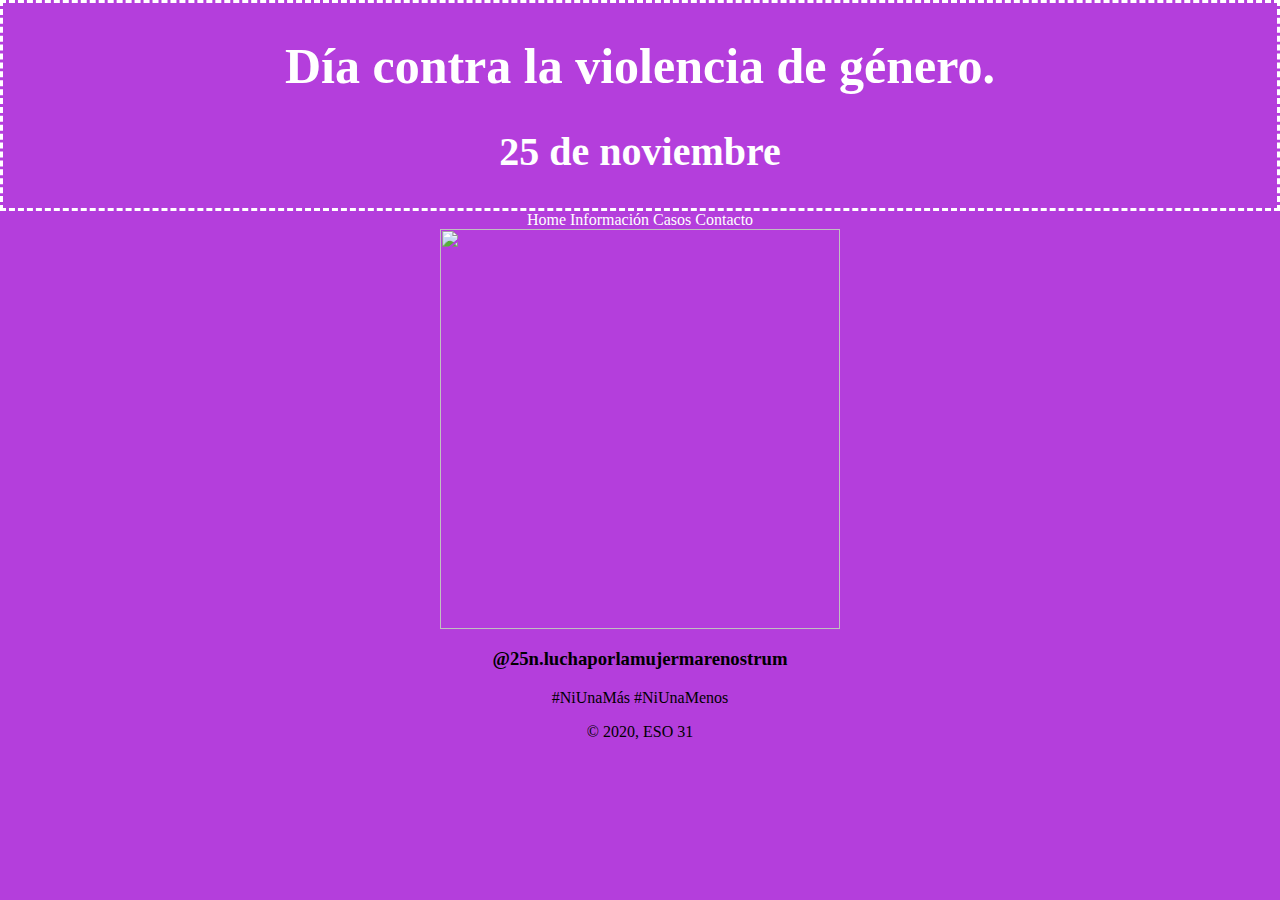
==== index.html @ b06b6d4a "Add files via upload" ====
<!DOCTYPE>
<html>
	<head>
		<meta charset="UTF-8">
		<title>Home</title>
		<link rel= "stylesheet" href="style.css" >
	</head>
		<body>
			<header>
				<div>
					<h1>Día contra la violencia de género.</h1>
					<h2>25 de noviembre</h2>
				</div>
				<nav>
					<a href="index.html">Home</a>
					<a href="about.html">Información</a>
					<a href="casos.html">Casos</a>
					<a href="contact.html">Contacto</a>
				</nav>
			</header>
		<section>
			<img class="" src="images/noviolenciagenerogg.jpg" alt="" width="400px"/>
			
        </section>

        <main role="main">
            <h3>@25n.luchaporlamujermarenostrum</h3>
			<p>#NiUnaMás #NiUnaMenos</p>
		</main>


		<footer> <!--Pie de página-->
			<p>&#169; 2020, ESO 31</p>
		</footer>
	</body>
</html>
---- style.css ----
*{
	background: #B43EDC ;
}
/*color de fondo*/
h1{
	font-size: 50px;
	text-align: center;
	font-family: Pacifico;
	color: white;
}
/*tamaño de la letra principal:3*/
h2{
	color: white;
	font-size: 40
}
div{
	border-style:dashed;
	border-color:white;
}
/*estilo aplicado a links uwu*/
a:link{
	color: white;
	text-decoration: yellow;
}
/*mucho texto*/
a:hover{
	color: white;
	background: none;
}

footer{
	text-align: center;
}

nav{
	text-align: center;
}

body{
	text-align: center;
	font-family: OpenSans;
    margin: 0;
    background: url(images/wall.jpg);
    background-size: cover;
}
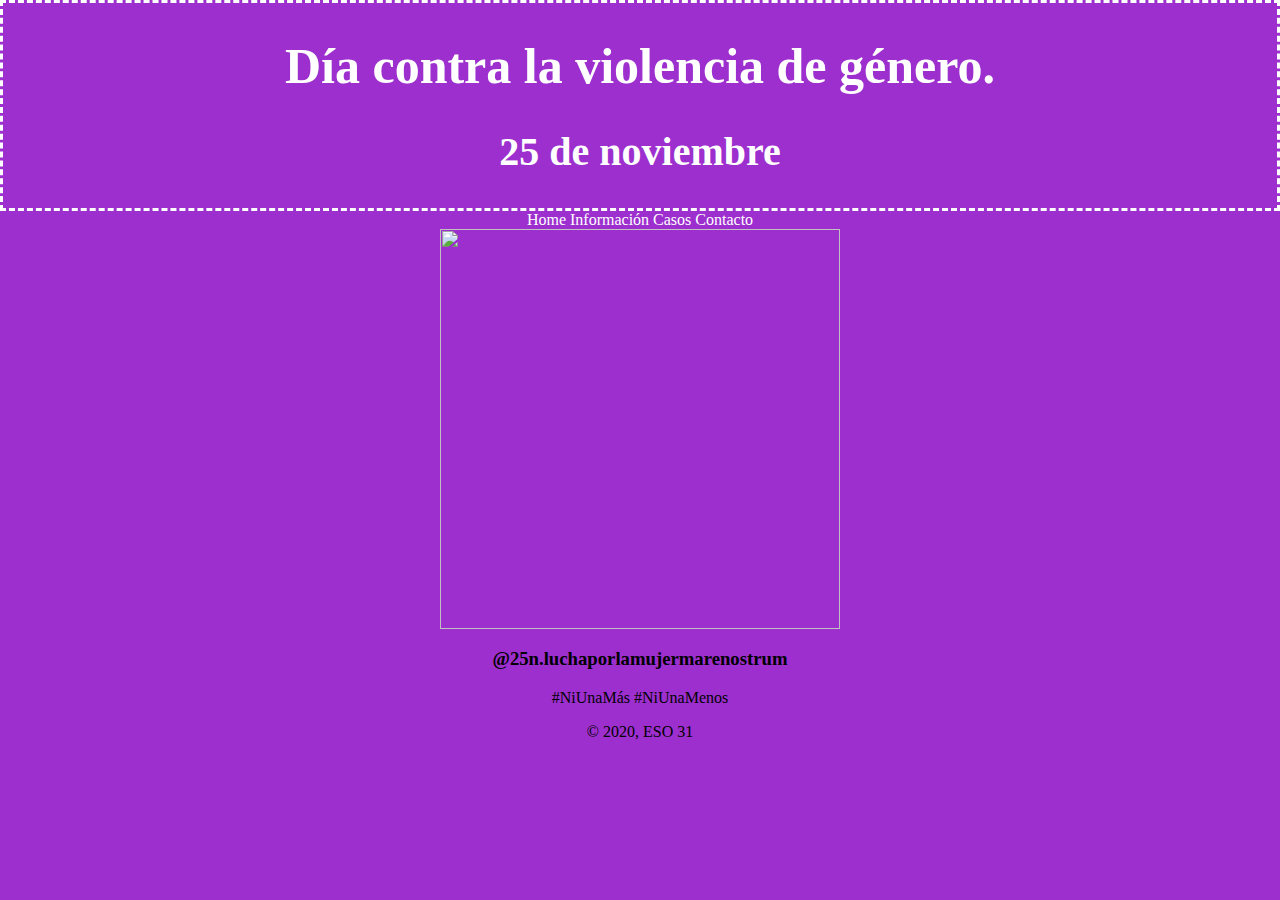
==== commit 2b2c324c: "Add files via upload" ====
--- a/index.html
+++ b/index.html
@@ -17,11 +17,9 @@
 					<a href="casos.html">Casos</a>
 					<a href="contact.html">Contacto</a>
 				</nav>
+				<img class="" src="images/25n.jpg" alt="" width="400px"/>
 			</header>
-		<section>
-			<img class="" src="images/noviolenciagenerogg.jpg" alt="" width="400px"/>
-			
-        </section>
+
 
         <main role="main">
             <h3>@25n.luchaporlamujermarenostrum</h3>
--- a/style.css
+++ b/style.css
@@ -1,5 +1,5 @@
 *{
-	background: #B43EDC ;
+	background: #9D2FCF ;
 }
 /*color de fondo*/
 h1{
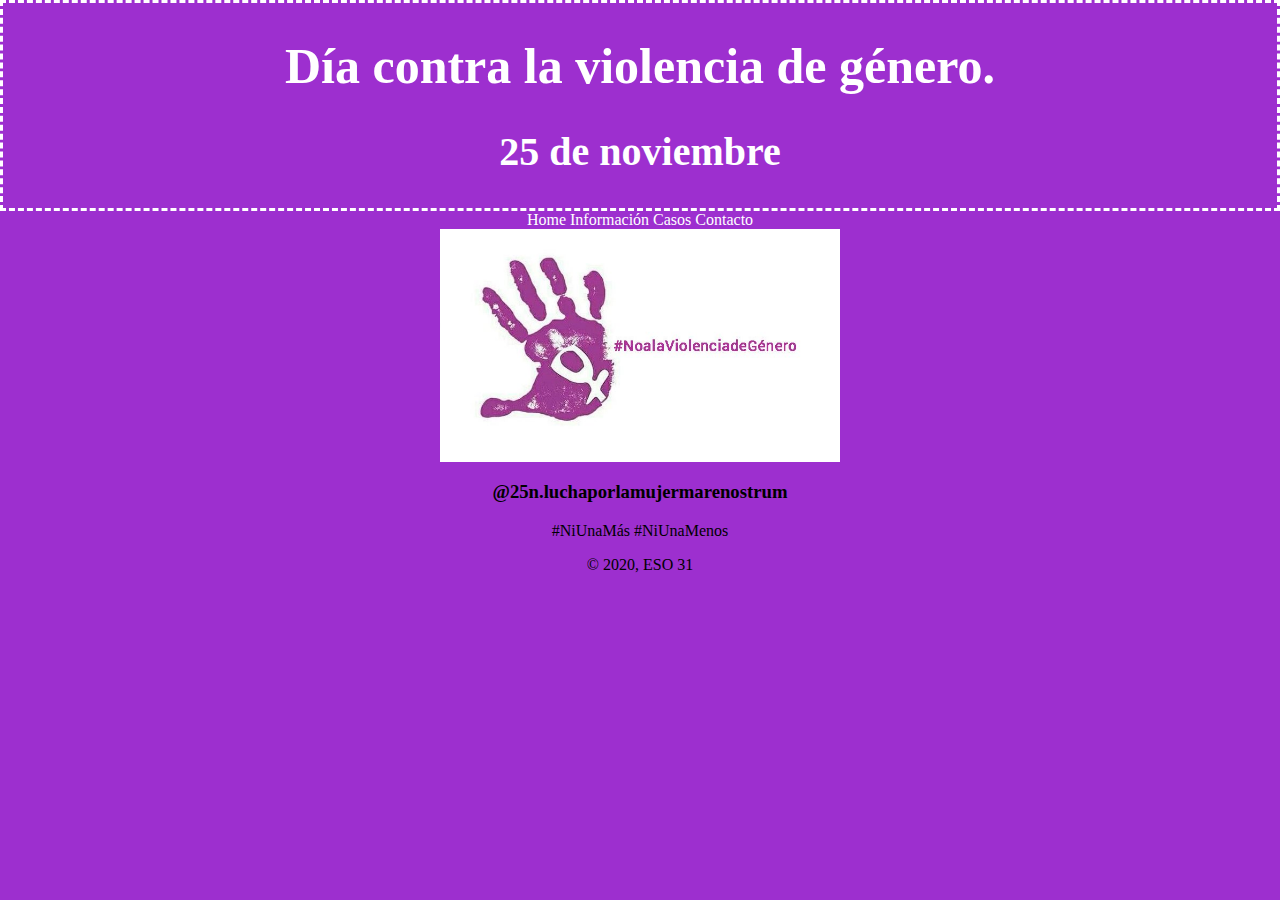
==== commit 4b6f4837: "Add files via upload" ====
--- a/index.html
+++ b/index.html
@@ -17,7 +17,7 @@
 					<a href="casos.html">Casos</a>
 					<a href="contact.html">Contacto</a>
 				</nav>
-				<img class="" src="images/25n.jpg" alt="" width="400px"/>
+				<img class="" src="images/noviolenciagenerogg.jpg" alt="" width="400px"/>
 			</header>
 
 
